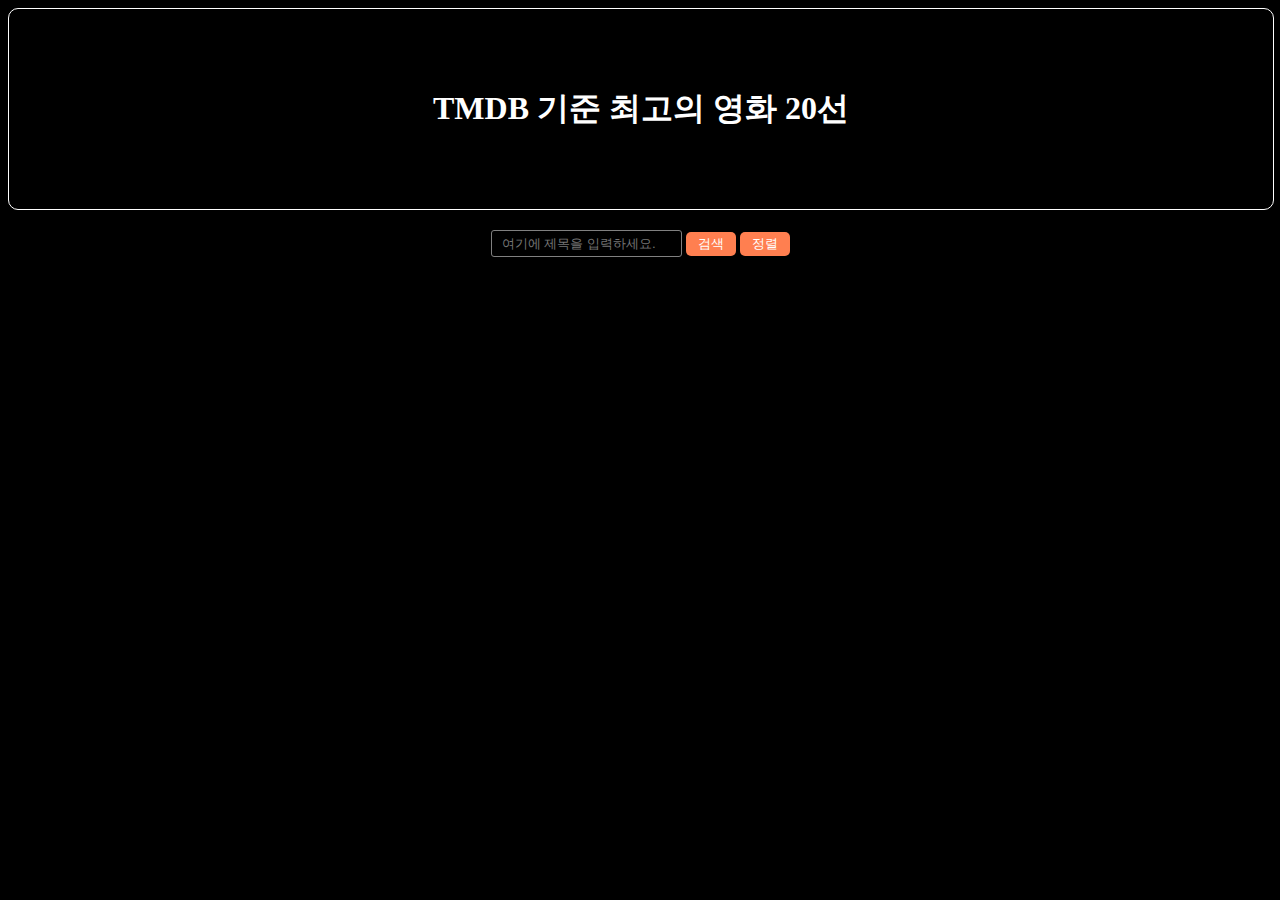
==== index.html @ 3561e775 "Merge branch 'develop' into sort-cards2" ====
<!DOCTYPE html>
<html lang="en">
  <head>
    <meta charset="UTF-8" />
    <meta name="viewport" content="width=device-width, initial-scale=1.0" />
    <title>TMDB 기준 최고의 영화 20선</title>
    <link rel="stylesheet" href="css/mystyle.css">
    <link rel="stylesheet" href="css/info-style.css">
    <!-- <script src="js/search-movie.js"></script> -->
    <script type="module" src="js/index.js"></script>
  </head>
  <body>
    <div class="wrapper">
        <div class="banner-container">
            <H1>TMDB 기준 최고의 영화 20선</H1>
        </div>
        <div class="search-container">
            <div class="search-bar-container">

                <input id="search-bar-01" type="text" placeholder="여기에 제목을 입력하세요.">
                <button id="search-btn-01">
                    <label>검색</label>
                </button>

                <div class="dropDown">
                  <button class="dropDown-btn">정렬</button>
                  <div class="subMenu">
                      <a id="sort-a1" href="#none">오름차</a>
                      <a id="sort-a2" href="#none" >평점</a>

                  </div>
                </div>

            </div>
        </div>
        <div class="poster-container" id="card-container-01">
            
        </div>
      </div>
    </div>
  </body>
</html>
---- css/mystyle.css ----
body {
    background-color: black;
}

.banner-container {
    width: 100%;
    height: 200px;
    background-color: black;
    color:white;

    border: 1px solid white;
    border-radius: 10px;

    /* text-align: center; */
}

.banner-container > h1 {
    display: inline-block;
    position: relative;
    top: 50%;
    left: 50%;
    margin: 0;
    transform: translate(-50%, -50%);
    /* translate -50% of the h1 element */
}

.poster-container {
    background-color: transparent;
    width: 100%;
    height: auto;

    /* padding: 0px 0px 0px 20px; */

    text-align: center;
}

.search-container {
    margin: 20px auto auto auto;
    text-align: center;
}

.search-bar-container {
    display: inline-block;
    width: 100%;
    
    /* width: fit-content; */
}

.search-bar-container > button {
    border: none;
    border-radius: 5px;
    color:white;
    background-color: coral;

    width:50px;
    height: 24px;
}

.search-bar-container > input {
    background-color: black;
    /* width: 15%; */
    flex: auto;

    color:white;

    height:15px;
    
    border: 1px solid gray;
    border-radius: 3px;

    padding-left: 10px;
    padding-top: 5px;
    padding-bottom: 5px;
}

.cardholder {
    display: inline-block;
    position: relative;

    perspective: 1200px;
}

.card {
    position: relative;
    /* float: left; */
    
    width: 300px;
    height: 450px;
    
    text-align: center;

    margin: 20px 20px auto auto;

    transition: transform 0.5s;
    transform-style: preserve-3d;
}

.cardholder:hover .card {
    transform: rotateY(180deg);
}

.card-front, .card-back {
    position: absolute;
    width: 100%;
    height: 100%;
    
    border: 1px solid white;
    border-radius: 10px;

    -webkit-backface-visibility: hidden;
    backface-visibility: hidden;
}

.card-front {
    color:white;
    overflow: hidden;
}

.card-back {
    background-color: black;
    color:white;
    transform: rotateY(180deg);
}


.dropDown {
    display: inline-block;
    /*width: 200px 처럼 사용자가 직접 너비를 지정할 수도 있다.*/
}
.dropDown:hover .subMenu {
    display: block;
}
/*
.dropDown:hover {} 까지만 하면
.dropDown 자체의 디자인을 변경하게 된다.
.dropDown:hover 뒤에 무엇이든 이어지면 명령을 수행하는 역할이 된다.
즉, 자식요소를 어떻게 할지 변경하는 정의하는 의미라고 생각하면 된다.
*/

.dropDown-btn {
    /*부모의 길이를 상속 받음, 유동적 길이 변경 가능*/
    border: none;
    border-radius: 5px;
    color:white;
    background-color: coral;

    width:50px;
    height: 24px;
    
}

.subMenu {
    position: absolute;
    display: none; /*처음에 안보이게*/
    width: inherit;
    border: 1px solid #eee;
    box-shadow: 0 0 10px rgba(0,0,0,0.17);
    background-color: black;
    z-index: 10;
}

.subMenu a {
    display: block; /*a 태그는 가로배치 이므로 세로배치로 변경*/
    padding: 7px;
    text-align: center;
}

.subMenu a:hover {
    background: #eee;
}
---- css/info-style.css ----
.info-container {
    /* adjust width by ratio somehow */
    /* height: 1000px; */
    position: absolute;
    width: 50vw;
    /* max-width: 768px; */
    /* float: center; */
    left: 50vw;
    transform: translate(-50%, 0);
    padding: 10px 10px 10px 10px;
    /* margin: 0 auto; */

    /* grid-template-columns: auto 1fr; */
    
    /* padding: 10px 10px 10px 10px; */
    /* background-color: white; */
    /* right:50%; */
    display: grid;
    column-gap: 10px;
    grid-template-areas: 
    /* "a a a b b b b b b b"
    "a a a b b b b b b b"
    "a a a c c c c c c c"
    "a a a c c c c c c c"
    "a a a c c c c c c c"
    "a a a d d d d d d d"
    "a a a d d d d d d d"
    "a a a d d d d d d d"; */
    "a b"
    "a c"
    "a d"
    "a e";

}

.info-container * {
    color: white;
    margin: 0px;
    text-align: left;
}

.info-left {
    grid-area: a;
    /* background-color: blue; */
    margin-right: 20px;
}

.info-left > img {
    position: relative;
    border-radius: 10px;
    border: 1px solid white;
    top: 50%;
    transform: translate(0, -50%);
}

.info-right {
    scrollbar-color: white black;
    scrollbar-width: thin;
}

.info-rt {
    grid-area: b;
    /* background-color: green; */
    border-bottom: 1px solid white;
    padding: 10px;

}

.info-rt button {
    background-color: black;
    border-radius: 5px;
    border: 1px solid white;
}

.info-rm {
    grid-area: c;
    /* background-color: purple; */
    /* overflow-y: scroll; */
    height: 180px;

    padding: 10px;
}

.info-rm-overview {
    height: 70%;
    border-radius: 15px;
    border: 1px solid white;
    
    overflow-y: scroll;
    /* scrollbar-width: none; */

    padding: 20px;
}

.info-rmb {
    grid-area: d;
    /* background-color: chartreuse; */
}

.info-rmb > h2 {
    border-bottom: 1px solid white;
    margin-bottom: 10px;
    padding-left: 10px;
}

.info-container .info-right .info-rb {
    grid-area: e;
    /* background-color: orangered; */
    overflow-x: scroll;
    height: 254px;
}

.info-rb .info-rb-grid {
    width: 1em;
    display: grid;
    grid-auto-columns:min(154px);
    grid-auto-flow: column;
    gap: 5px;
}

.info-rb-grid > div {
    /* width: fit-content; */
    border-radius: 10px;
    overflow: hidden;
}
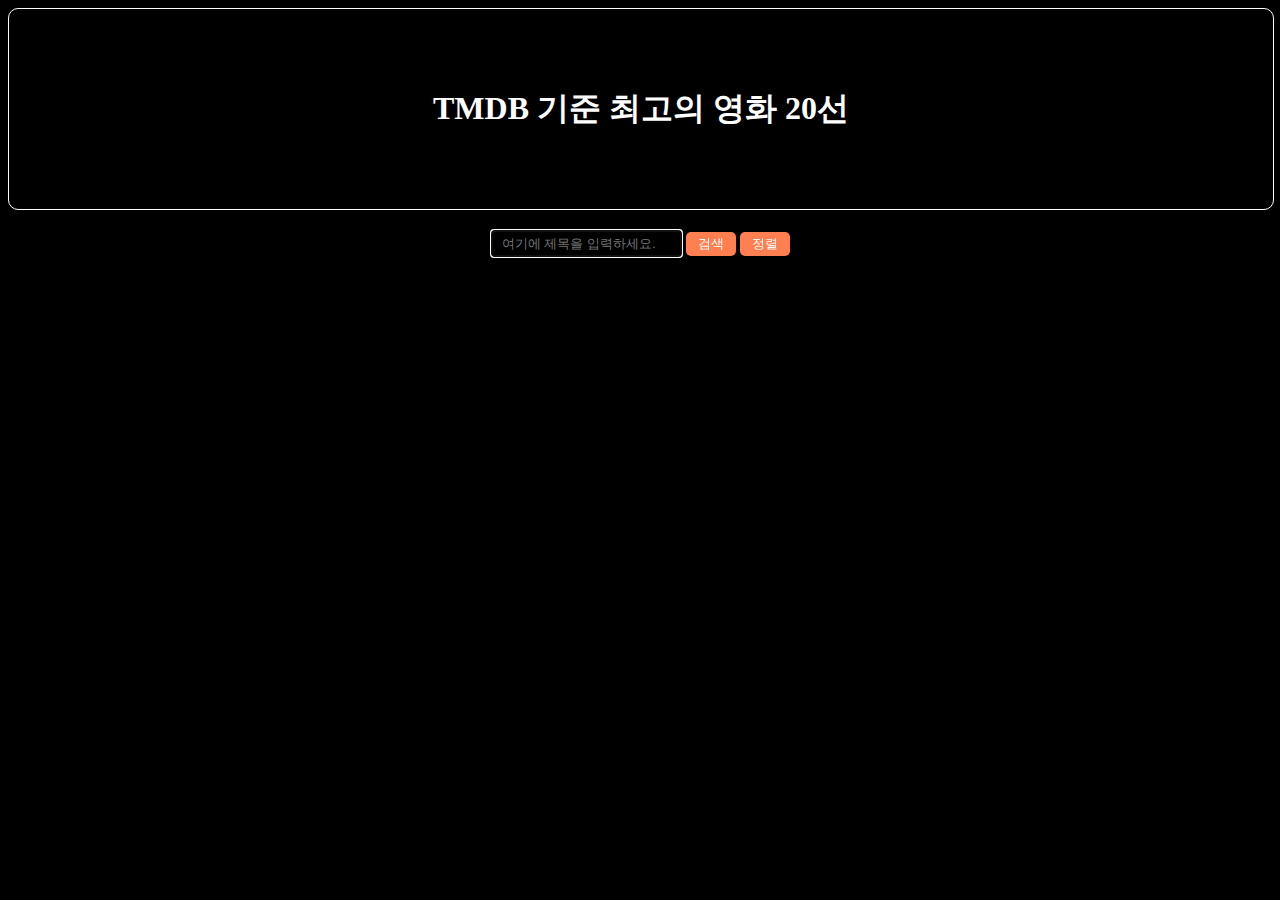
==== commit aa2b329c: "Merge pull request #30 from donkim1212/combine-features" ====
--- a/index.html
+++ b/index.html
@@ -6,6 +6,7 @@
     <title>TMDB 기준 최고의 영화 20선</title>
     <link rel="stylesheet" href="css/mystyle.css">
     <link rel="stylesheet" href="css/info-style.css">
+    <link rel="stylesheet" href="css/review-style.css">
     <!-- <script src="js/search-movie.js"></script> -->
     <script type="module" src="js/index.js"></script>
   </head>
@@ -16,20 +17,20 @@
         </div>
         <div class="search-container">
             <div class="search-bar-container">
+              <input id="search-bar-01" type="text" placeholder="여기에 제목을 입력하세요.">
+              <button id="search-btn-01">
+                  <label>검색</label>
+              </button>
 
-                <input id="search-bar-01" type="text" placeholder="여기에 제목을 입력하세요.">
-                <button id="search-btn-01">
-                    <label>검색</label>
-                </button>
 
-                <div class="dropDown">
-                  <button class="dropDown-btn">정렬</button>
-                  <div class="subMenu">
-                      <a id="sort-a1" href="#none">오름차</a>
-                      <a id="sort-a2" href="#none" >평점</a>
-
-                  </div>
+              <div class="dropDown">
+                <button class="dropDown-btn">정렬</button>
+                <div class="subMenu">
+                    <a id="sort-a1" href="#none">오름차</a>
+                    <a id="sort-a2" href="#none" >평점</a>
+                  
                 </div>
+              </div>
 
             </div>
         </div>
--- a/css/info-style.css
+++ b/css/info-style.css
@@ -1,7 +1,7 @@
 .info-container {
     /* adjust width by ratio somehow */
     /* height: 1000px; */
-    position: absolute;
+    position: relative;
     width: 50vw;
     /* max-width: 768px; */
     /* float: center; */
--- a/css/review-style.css
+++ b/css/review-style.css
@@ -0,0 +1,69 @@
+.review-container {
+    margin: 0;
+    color: white;
+    min-width: 1024px;
+}
+
+.review-container * {
+    scrollbar-width: thin;
+}
+
+.review-page {
+    position:relative;
+    padding: 10px;
+    border-radius: 10px;
+    border: 1px solid white;
+    height: 300px;
+    width: 50vw;
+    /* left: 50%; */
+    transform: translate(25vw, 0);
+    overflow-y: scroll;
+    scrollbar-color: white black;
+
+    display: grid;
+    grid-template-columns: repeat(4, 1fr);
+    gap: 5px;
+    /* grid-auto-flow: column; */
+}
+
+.review-box {
+    border-radius: 5px;
+    border: 1px solid white;
+    /* float: left; */
+    height: 200px;
+}
+
+.review-box * {
+    padding: 0px;
+    margin: 0px;
+    /* width: 12vw; */
+}
+
+.review-box-header {
+    grid-area: a;
+    height: fit-content;
+    border-bottom: 1px solid white;
+}
+
+.review-box-header > h2 {
+    font-size: 1.75vw;
+}
+
+.review-box-content {
+    grid-area: b;
+    overflow-y: scroll;
+    height: 50%;
+}
+
+.review-box-footer {
+    grid-area: c;
+    height: fit-content;
+    position: absolute;
+    bottom: 100%;
+    transform: translate(50%, -50%);
+}
+
+.review-box-footer > button {
+    background-color: black;
+    color:white;
+}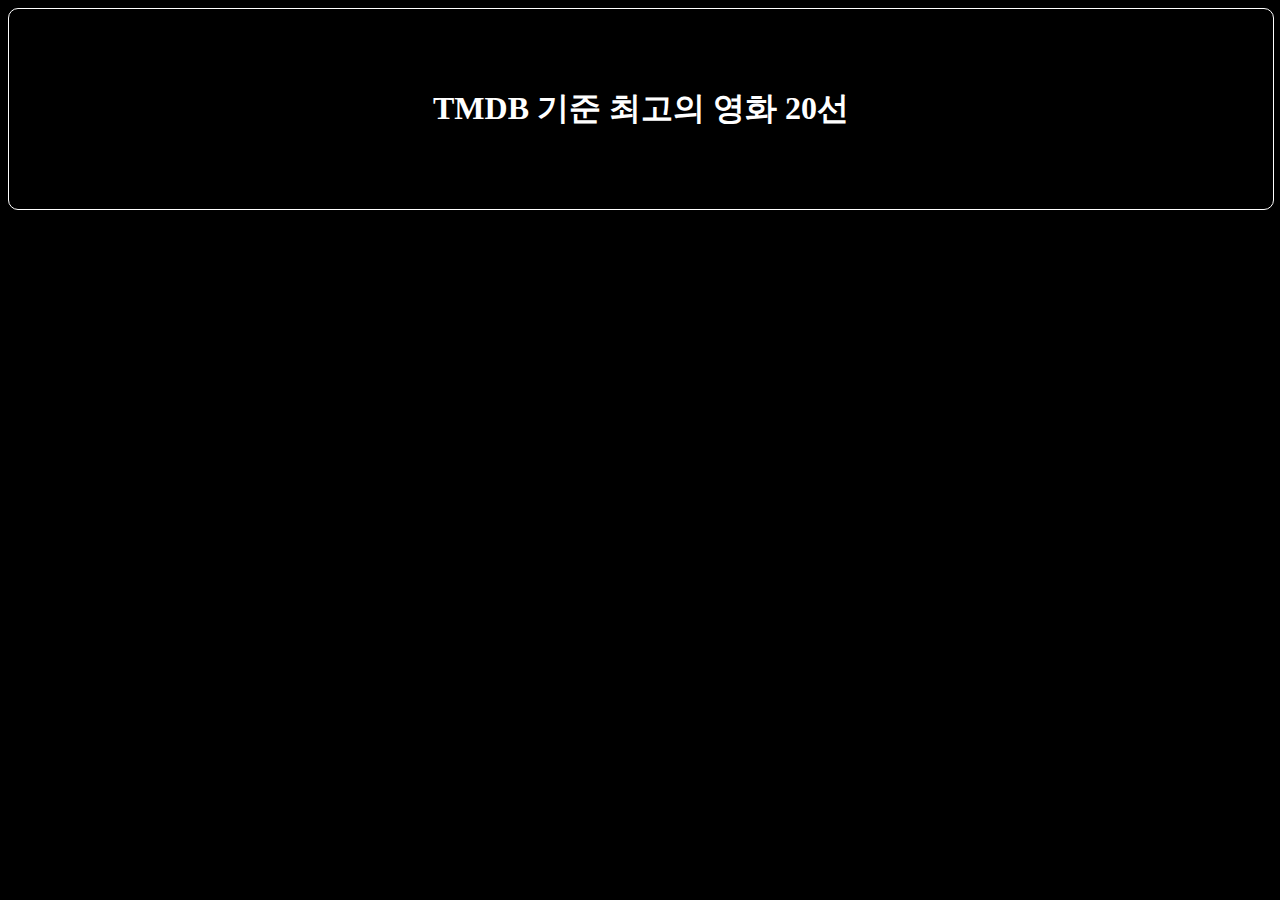
==== commit 3d3a1ebf: "Update: modules now have their own DOM object + get function for it" ====
--- a/index.html
+++ b/index.html
@@ -15,27 +15,14 @@
         <div class="banner-container">
             <H1>TMDB 기준 최고의 영화 20선</H1>
         </div>
-        <div class="search-container">
-            <div class="search-bar-container">
-              <input id="search-bar-01" type="text" placeholder="여기에 제목을 입력하세요.">
-              <button id="search-btn-01">
-                  <label>검색</label>
-              </button>
+        <div class="search-container" id="search-container-01">
 
+        </div>
+        <div class="card-container" id="card-wrapper-01">
+            
+        </div>
+        <div class="info-review-wrapper disabled" id="info-review-wrapper-01">
 
-              <div class="dropDown">
-                <button class="dropDown-btn">정렬</button>
-                <div class="subMenu">
-                    <a id="sort-a1" href="#none">오름차</a>
-                    <a id="sort-a2" href="#none" >평점</a>
-                  
-                </div>
-              </div>
-
-            </div>
-        </div>
-        <div class="poster-container" id="card-container-01">
-            
         </div>
       </div>
     </div>
--- a/css/mystyle.css
+++ b/css/mystyle.css
@@ -24,7 +24,7 @@
     /* translate -50% of the h1 element */
 }
 
-.poster-container {
+.card-container {
     background-color: transparent;
     width: 100%;
     height: auto;
@@ -32,6 +32,18 @@
     /* padding: 0px 0px 0px 20px; */
 
     text-align: center;
+}
+
+.info-review-wrapper {
+    /* display: none; */
+    transition-property: display;
+    transition-duration: 1s;
+}
+
+*.disabled {
+    display: none;
+    transition-property: display;
+    transition-duration: 1s;
 }
 
 .search-container {
@@ -46,14 +58,17 @@
     /* width: fit-content; */
 }
 
-.search-bar-container > button {
+.search-container * > button {
     border: none;
     border-radius: 5px;
     color:white;
     background-color: coral;
 
-    width:50px;
-    height: 24px;
+    width: inline;
+    height: fit-content;
+    
+    padding: 2px 4px 2px 4px;
+    margin-left: 3px;
 }
 
 .search-bar-container > input {
@@ -137,18 +152,6 @@
 즉, 자식요소를 어떻게 할지 변경하는 정의하는 의미라고 생각하면 된다.
 */
 
-.dropDown-btn {
-    /*부모의 길이를 상속 받음, 유동적 길이 변경 가능*/
-    border: none;
-    border-radius: 5px;
-    color:white;
-    background-color: coral;
-
-    width:50px;
-    height: 24px;
-    
-}
-
 .subMenu {
     position: absolute;
     display: none; /*처음에 안보이게*/
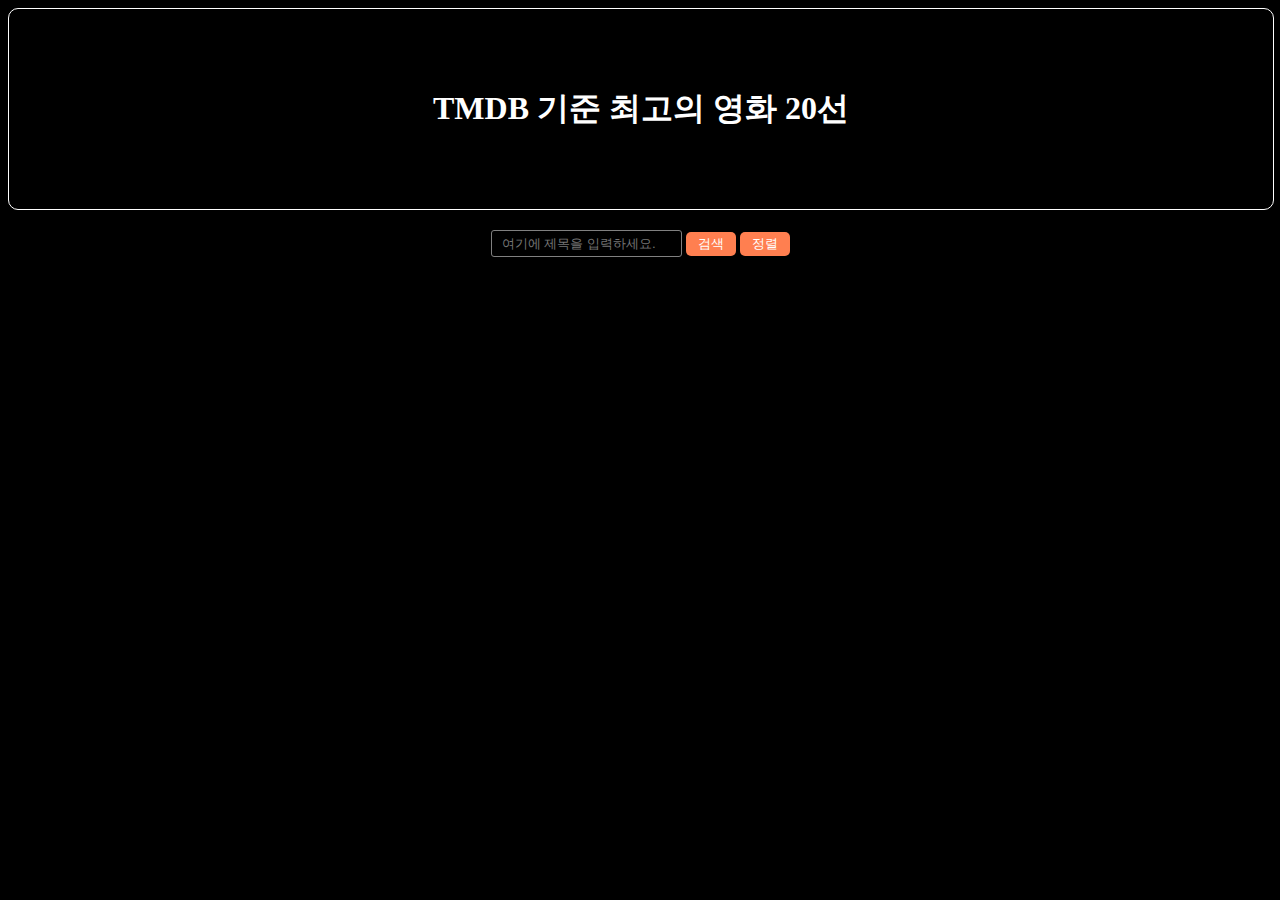
==== commit af00cf42: "sort-cards3" ====
--- a/index.html
+++ b/index.html
@@ -15,14 +15,28 @@
         <div class="banner-container">
             <H1>TMDB 기준 최고의 영화 20선</H1>
         </div>
-        <div class="search-container" id="search-container-01">
+        <div class="search-container">
+            <div class="search-bar-container">
 
+                <input id="search-bar-01" type="text" placeholder="여기에 제목을 입력하세요.">
+                <button id="search-btn-01">
+                    <label>검색</label>
+                </button>
+
+                <div class="dropDown">
+                  <button class="dropDown-btn">정렬</button>
+                  <div class="subMenu">
+                      <a id="sort-a1" href="#none" >평점 오름차</a>
+                      <a id="sort-a2" href="#none" >평점 내림차</a>
+                      <a id="sort-a3" href="#none" >이름 순</a>
+
+                  </div>
+                </div>
+
+            </div>
         </div>
-        <div class="card-container" id="card-wrapper-01">
+        <div class="poster-container" id="card-container-01">
             
-        </div>
-        <div class="info-review-wrapper disabled" id="info-review-wrapper-01">
-
         </div>
       </div>
     </div>
--- a/css/mystyle.css
+++ b/css/mystyle.css
@@ -24,7 +24,7 @@
     /* translate -50% of the h1 element */
 }
 
-.card-container {
+.poster-container {
     background-color: transparent;
     width: 100%;
     height: auto;
@@ -32,18 +32,6 @@
     /* padding: 0px 0px 0px 20px; */
 
     text-align: center;
-}
-
-.info-review-wrapper {
-    /* display: none; */
-    transition-property: display;
-    transition-duration: 1s;
-}
-
-*.disabled {
-    display: none;
-    transition-property: display;
-    transition-duration: 1s;
 }
 
 .search-container {
@@ -58,17 +46,14 @@
     /* width: fit-content; */
 }
 
-.search-container * > button {
+.search-bar-container > button {
     border: none;
     border-radius: 5px;
     color:white;
     background-color: coral;
 
-    width: inline;
-    height: fit-content;
-    
-    padding: 2px 4px 2px 4px;
-    margin-left: 3px;
+    width:50px;
+    height: 24px;
 }
 
 .search-bar-container > input {
@@ -152,18 +137,31 @@
 즉, 자식요소를 어떻게 할지 변경하는 정의하는 의미라고 생각하면 된다.
 */
 
+.dropDown-btn {
+    /*부모의 길이를 상속 받음, 유동적 길이 변경 가능*/
+    border: none;
+    border-radius: 5px;
+    color:white;
+    background-color: coral;
+
+    width:50px;
+    height: 24px;
+    
+}
+
 .subMenu {
     position: absolute;
     display: none; /*처음에 안보이게*/
     width: inherit;
     border: 1px solid #eee;
     box-shadow: 0 0 10px rgba(0,0,0,0.17);
-    background-color: black;
+    background-color: rgb(0, 0, 0);
     z-index: 10;
 }
 
 .subMenu a {
     display: block; /*a 태그는 가로배치 이므로 세로배치로 변경*/
+    color:white;
     padding: 7px;
     text-align: center;
 }
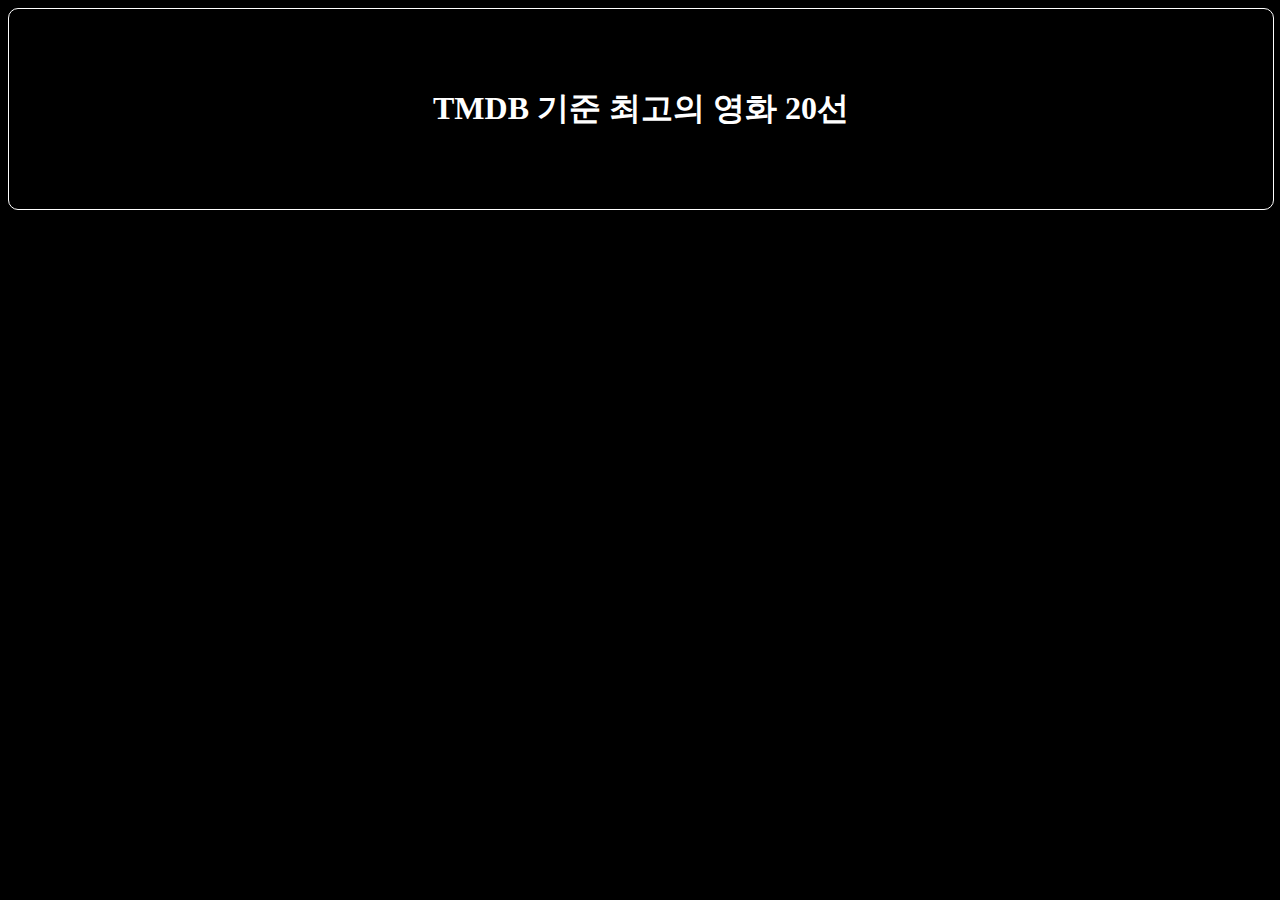
==== commit c9595dfa: "Merge pull request #34 from donkim1212/update/improve-module-dependency" ====
--- a/index.html
+++ b/index.html
@@ -15,28 +15,14 @@
         <div class="banner-container">
             <H1>TMDB 기준 최고의 영화 20선</H1>
         </div>
-        <div class="search-container">
-            <div class="search-bar-container">
+        <div class="search-container" id="search-container-01">
 
-                <input id="search-bar-01" type="text" placeholder="여기에 제목을 입력하세요.">
-                <button id="search-btn-01">
-                    <label>검색</label>
-                </button>
+        </div>
+        <div class="card-container" id="card-wrapper-01">
+            
+        </div>
+        <div class="info-review-wrapper disabled" id="info-review-wrapper-01">
 
-                <div class="dropDown">
-                  <button class="dropDown-btn">정렬</button>
-                  <div class="subMenu">
-                      <a id="sort-a1" href="#none" >평점 오름차</a>
-                      <a id="sort-a2" href="#none" >평점 내림차</a>
-                      <a id="sort-a3" href="#none" >이름 순</a>
-
-                  </div>
-                </div>
-
-            </div>
-        </div>
-        <div class="poster-container" id="card-container-01">
-            
         </div>
       </div>
     </div>
--- a/css/mystyle.css
+++ b/css/mystyle.css
@@ -24,7 +24,7 @@
     /* translate -50% of the h1 element */
 }
 
-.poster-container {
+.card-container {
     background-color: transparent;
     width: 100%;
     height: auto;
@@ -32,6 +32,18 @@
     /* padding: 0px 0px 0px 20px; */
 
     text-align: center;
+}
+
+.info-review-wrapper {
+    /* display: none; */
+    transition-property: display;
+    transition-duration: 1s;
+}
+
+*.disabled {
+    display: none;
+    transition-property: display;
+    transition-duration: 1s;
 }
 
 .search-container {
@@ -46,14 +58,17 @@
     /* width: fit-content; */
 }
 
-.search-bar-container > button {
+.search-container * > button {
     border: none;
     border-radius: 5px;
     color:white;
     background-color: coral;
 
-    width:50px;
-    height: 24px;
+    width: inline;
+    height: fit-content;
+    
+    padding: 2px 4px 2px 4px;
+    margin-left: 3px;
 }
 
 .search-bar-container > input {
@@ -137,31 +152,18 @@
 즉, 자식요소를 어떻게 할지 변경하는 정의하는 의미라고 생각하면 된다.
 */
 
-.dropDown-btn {
-    /*부모의 길이를 상속 받음, 유동적 길이 변경 가능*/
-    border: none;
-    border-radius: 5px;
-    color:white;
-    background-color: coral;
-
-    width:50px;
-    height: 24px;
-    
-}
-
 .subMenu {
     position: absolute;
     display: none; /*처음에 안보이게*/
     width: inherit;
     border: 1px solid #eee;
     box-shadow: 0 0 10px rgba(0,0,0,0.17);
-    background-color: rgb(0, 0, 0);
+    background-color: black;
     z-index: 10;
 }
 
 .subMenu a {
     display: block; /*a 태그는 가로배치 이므로 세로배치로 변경*/
-    color:white;
     padding: 7px;
     text-align: center;
 }
--- a/css/info-style.css
+++ b/css/info-style.css
@@ -45,7 +45,22 @@
     margin-right: 20px;
 }
 
+.info-left > button {
+    display:block;
+    position:absolute;
+    border-radius: 10px;
+    border: 1px solid white;
+    background-color: black;
+    padding: 5px;
+}
+
+.info-left > button:hover {
+    background-color: gray;
+    color:black;
+}
+
 .info-left > img {
+    display: block;
     position: relative;
     border-radius: 10px;
     border: 1px solid white;
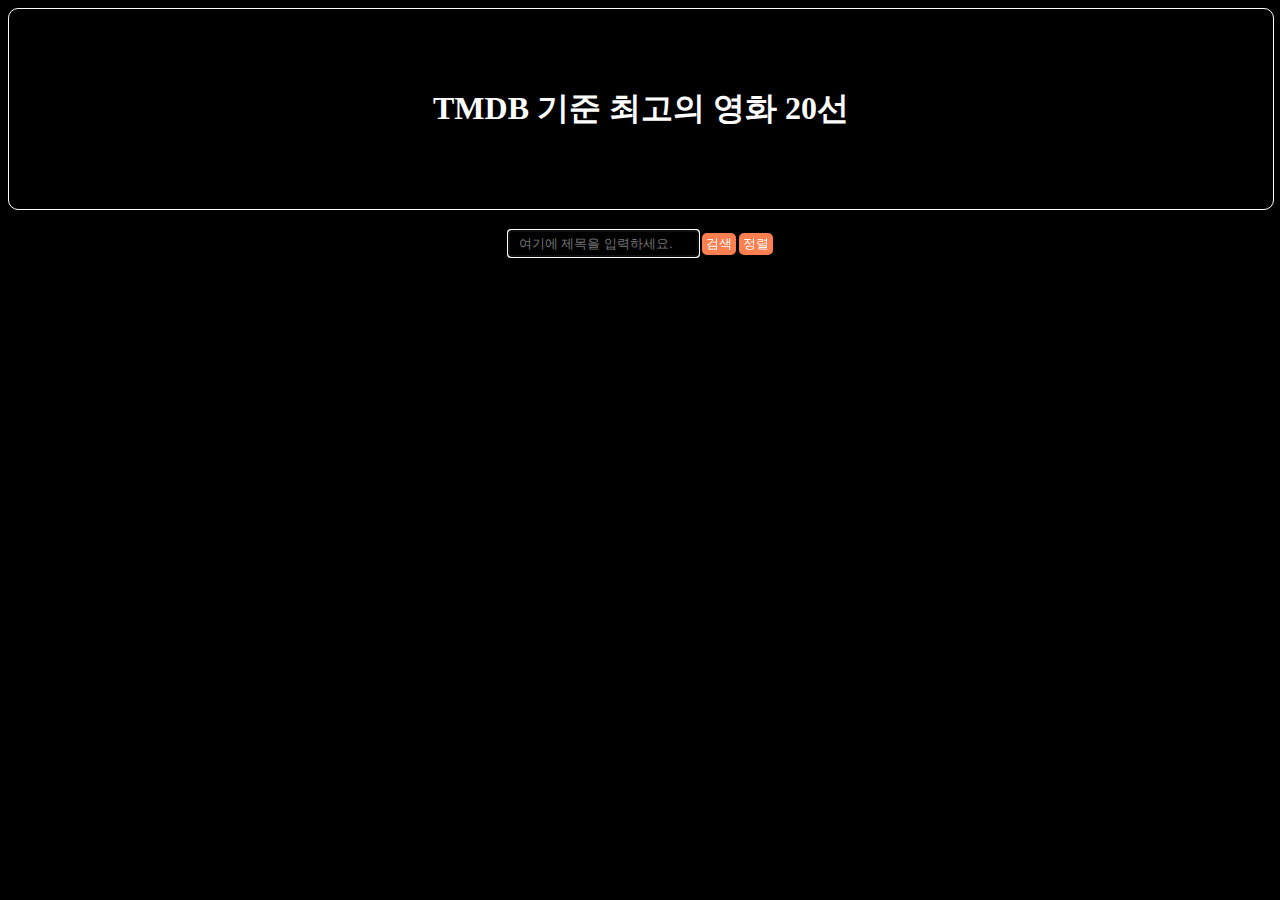
==== commit efe591ae: "Add: div area for empty spaces in the bottom" ====
--- a/index.html
+++ b/index.html
@@ -26,5 +26,6 @@
         </div>
       </div>
     </div>
+    <div class="empty-space"></div>
   </body>
 </html>
--- a/css/mystyle.css
+++ b/css/mystyle.css
@@ -158,12 +158,13 @@
     width: inherit;
     border: 1px solid #eee;
     box-shadow: 0 0 10px rgba(0,0,0,0.17);
-    background-color: black;
+    background-color: rgb(0, 0, 0);
     z-index: 10;
 }
 
 .subMenu a {
     display: block; /*a 태그는 가로배치 이므로 세로배치로 변경*/
+    color:white;
     padding: 7px;
     text-align: center;
 }
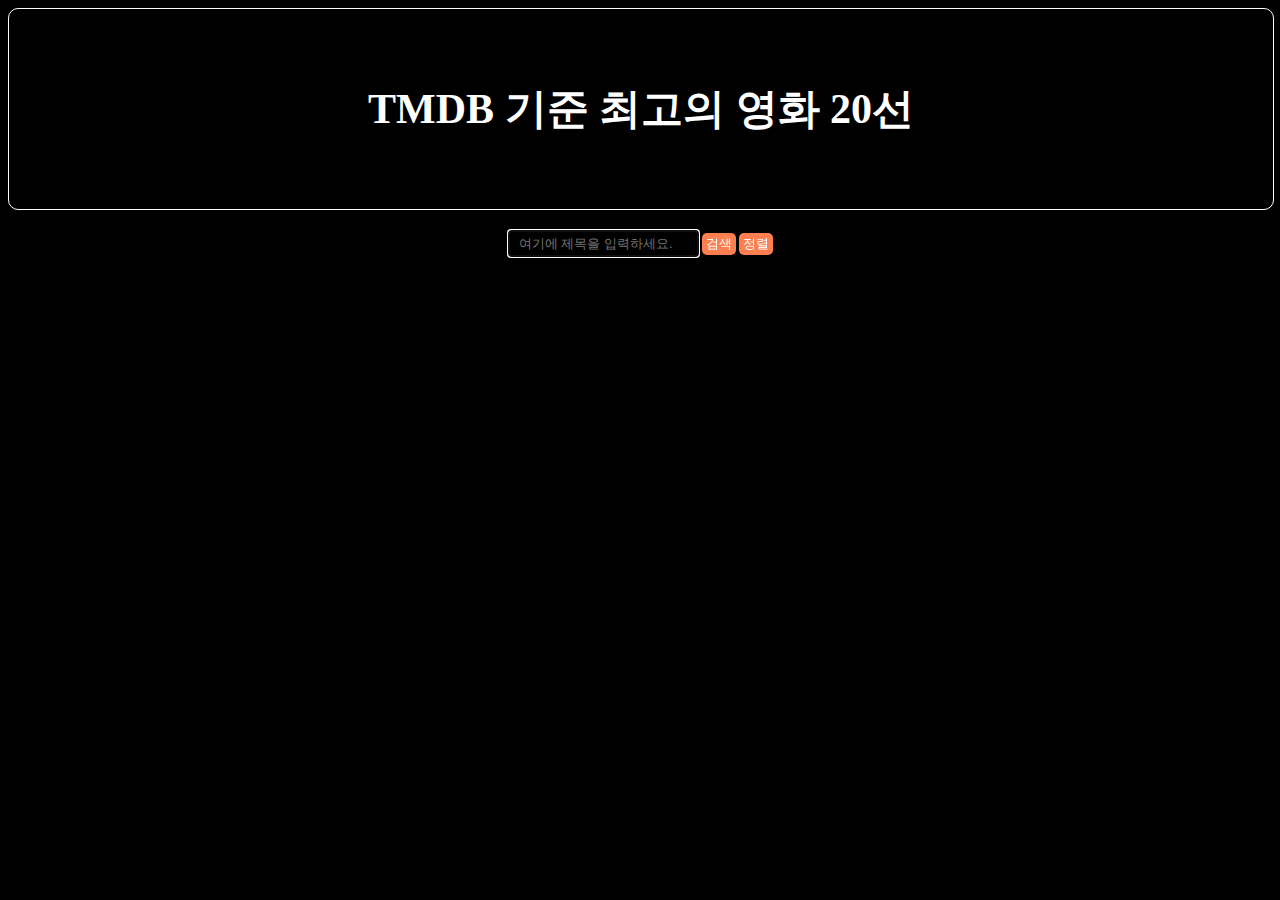
==== commit 5017df5f: "Style: apply different stylesheet for smaller viewport" ====
--- a/index.html
+++ b/index.html
@@ -5,8 +5,9 @@
     <meta name="viewport" content="width=device-width, initial-scale=1.0" />
     <title>TMDB 기준 최고의 영화 20선</title>
     <link rel="stylesheet" href="css/mystyle.css">
-    <link rel="stylesheet" href="css/info-style.css">
-    <link rel="stylesheet" href="css/review-style.css">
+    <link rel="stylesheet" media="(max-width:899px)" href="css/info-review-899.css">
+    <link rel="stylesheet" media="(min-width:900px)" href="css/info-style.css">
+    <link rel="stylesheet" media="(min-width:900px)" href="css/review-style.css">
     <!-- <script src="js/search-movie.js"></script> -->
     <script type="module" src="js/index.js"></script>
   </head>
--- a/css/mystyle.css
+++ b/css/mystyle.css
@@ -22,6 +22,8 @@
     margin: 0;
     transform: translate(-50%, -50%);
     /* translate -50% of the h1 element */
+
+    font-size: min(5vw, 42px);
 }
 
 .card-container {
@@ -69,6 +71,11 @@
     
     padding: 2px 4px 2px 4px;
     margin-left: 3px;
+}
+
+.search-container * > button:hover {
+    background-color: orange;
+    color: black;
 }
 
 .search-bar-container > input {
@@ -171,4 +178,8 @@
 
 .subMenu a:hover {
     background: #eee;
+}
+
+.empty-space {
+    height: 300px;
 }--- a/css/info-review-899.css
+++ b/css/info-review-899.css
@@ -0,0 +1,125 @@
+@import url('https://fonts.googleapis.com/css2?family=IBM+Plex+Sans+KR:wght@200;600&display=swap');
+
+.info-container {
+    display:block;
+    margin-top: 15px;
+}
+
+.info-container * {
+    color: white;
+    scrollbar-color: white black;
+    scrollbar-width: thin;
+}
+
+.info-container * > button {
+    background-color: black;
+    border-radius: 5px;
+    border: 1px solid white;
+}
+
+/* .info-left {
+    display: grid;
+    grid-template-areas: 
+    "a"
+    "b";
+} */
+
+.info-left > button {
+    /* grid-area: a; */
+    /* display: inline-block; */
+    width: fit-content;
+    margin-top: 10px;
+}
+
+.info-left > button:hover {
+    background-color: gray;
+    color: black;
+}
+
+.info-left > img {
+    /* grid-area: b; */
+    position:absolute;
+    opacity: 12%;
+    z-index: -10;
+    left:0%;
+    /* display: block; */
+
+    width: 100vw;
+}
+
+.info-right {
+    display: block;
+}
+
+.info-right .info-rt * > button {
+    margin-right: 5px;
+}
+
+.info-right .info-rb {
+    overflow-x: scroll;
+    height:fit-content;
+}
+
+.info-rb .info-rb-grid {
+    display: grid;
+    grid-auto-columns: fit-content;
+    grid-auto-flow: column;
+}
+
+.info-rb-grid > div {
+    display: inline;
+    float:left;
+    width: fit-content;
+    margin-right: 5px;
+    /* overflow: hidden; */
+}
+
+.info-rb-grid * > img {
+    border-radius: 10px;
+}
+
+/* ------------Review------------ */
+
+.review-container {
+    /* margin-top: 10px; */
+    color: white;
+}
+
+.review-container * {
+    scrollbar-width: thin;
+    scrollbar-color: white black;
+}
+
+.review-page {
+    overflow-y: scroll;
+    height: 30vh;
+}
+
+.review-box {
+    border-radius: 10px;
+    border: 1px solid white;
+    margin-top: 8px;
+}
+
+.review-box * {
+    padding-left: 10px;
+}
+
+/* .review-box-footer {
+    
+} */
+
+.review-box-footer > button {
+    display: inline;
+    background-color: black;
+    color:white;
+    padding: 1px 3px 0px 3px;
+}
+
+.review-writer > button {
+    margin-left: 3px;
+    border-radius: 5px;
+    border: 1px solid white;
+}
+
+
--- a/css/info-style.css
+++ b/css/info-style.css
@@ -1,31 +1,14 @@
 .info-container {
-    /* adjust width by ratio somehow */
-    /* height: 1000px; */
     position: relative;
     width: 50vw;
-    /* max-width: 768px; */
-    /* float: center; */
     left: 50vw;
     transform: translate(-50%, 0);
+    
     padding: 10px 10px 10px 10px;
-    /* margin: 0 auto; */
-
-    /* grid-template-columns: auto 1fr; */
     
-    /* padding: 10px 10px 10px 10px; */
-    /* background-color: white; */
-    /* right:50%; */
     display: grid;
     column-gap: 10px;
     grid-template-areas: 
-    /* "a a a b b b b b b b"
-    "a a a b b b b b b b"
-    "a a a c c c c c c c"
-    "a a a c c c c c c c"
-    "a a a c c c c c c c"
-    "a a a d d d d d d d"
-    "a a a d d d d d d d"
-    "a a a d d d d d d d"; */
     "a b"
     "a c"
     "a d"
@@ -62,13 +45,16 @@
 .info-left > img {
     display: block;
     position: relative;
+    width:18vw;
+    min-width: 250px;
+    max-width: 350px;
     border-radius: 10px;
     border: 1px solid white;
     top: 50%;
     transform: translate(0, -50%);
 }
 
-.info-right {
+.info-right * {
     scrollbar-color: white black;
     scrollbar-width: thin;
 }
@@ -122,19 +108,26 @@
     grid-area: e;
     /* background-color: orangered; */
     overflow-x: scroll;
-    height: 254px;
+    /* height: 254px; */
+    height:fit-content;
 }
 
 .info-rb .info-rb-grid {
     width: 1em;
     display: grid;
-    grid-auto-columns:min(154px);
+    grid-auto-columns: min-content;
     grid-auto-flow: column;
     gap: 5px;
 }
 
-.info-rb-grid > div {
-    /* width: fit-content; */
+.info-rb-grid div {
+    width: fit-content;
     border-radius: 10px;
     overflow: hidden;
+}
+
+.info-rb-grid * > img {
+    width: 10vw;
+    max-width: 154px;
+    min-width: 100px;
 }--- a/css/review-style.css
+++ b/css/review-style.css
@@ -1,7 +1,10 @@
+/* @import url('https://fonts.googleapis.com/css2?family=Jua&display=swap'); */
+/* @import url('https://fonts.googleapis.com/css2?family=Dongle&family=Jua&display=swap'); */
+@import url('https://fonts.googleapis.com/css2?family=IBM+Plex+Sans+KR:wght@200;600&display=swap');
+
 .review-container {
     margin: 0;
     color: white;
-    min-width: 1024px;
 }
 
 .review-container * {
@@ -10,60 +13,111 @@
 
 .review-page {
     position:relative;
+    height: 300px;
+    width: min(1024px, 50vw);
+    
     padding: 10px;
     border-radius: 10px;
     border: 1px solid white;
-    height: 300px;
-    width: 50vw;
+
     /* left: 50%; */
     transform: translate(25vw, 0);
     overflow-y: scroll;
     scrollbar-color: white black;
 
     display: grid;
-    grid-template-columns: repeat(4, 1fr);
+    grid-template-columns: repeat(3, 1fr);
+    /* grid-template-rows: 100px; */
     gap: 5px;
-    /* grid-auto-flow: column; */
+    /* grid-auto-flow: column dense; */
 }
 
 .review-box {
     border-radius: 5px;
     border: 1px solid white;
+    position:relative;
+    /* display:grid; */
+    /* grid-template-areas: 
+    "a"
+    "b"
+    "c"; */
     /* float: left; */
-    height: 200px;
+    height: 150px;
+    overflow: hidden;
 }
 
 .review-box * {
     padding: 0px;
     margin: 0px;
+    gap:0px;
     /* width: 12vw; */
 }
 
 .review-box-header {
-    grid-area: a;
+    /* grid-area: a; */
     height: fit-content;
+    max-height: fit-content;
+    width: 100%;
+
+    font-size: max(20px, min(35px, 1.5vw));
+    font-family: "IBM Plex Sans KR", sans-serif;
+    font-weight: 600;
+    font-style: normal;
+    
+    text-align: center;
+    display: inline-block;
     border-bottom: 1px solid white;
 }
 
-.review-box-header > h2 {
+/* .review-box-header > h2 {
     font-size: 1.75vw;
-}
+    font-style: bold;
+} */
 
 .review-box-content {
-    grid-area: b;
+    /* grid-area: b; */
+    display: block;
+    position: relative;
     overflow-y: scroll;
-    height: 50%;
+
+    font-family: "IBM Plex Sans KR", sans-serif;
+    font-weight: 200;
+    font-style: normal;
+
+    padding: 1vw;
+    max-height: calc();
 }
 
 .review-box-footer {
-    grid-area: c;
+    /* grid-area: c; */
+    display: block;
     height: fit-content;
     position: absolute;
-    bottom: 100%;
-    transform: translate(50%, -50%);
+    background-color: rgb(20, 20, 20);
+    bottom:0%;
+    width: 100%;
+    text-align: center;
+    /* left:50%;
+    transform: translate(-50%, 0); */
 }
 
 .review-box-footer > button {
+    display: inline;
     background-color: black;
     color:white;
+    padding: 1px 3px 0px 3px;
+}
+
+.review-writer {
+    display: block;
+    position: absolute;
+    left:50%;
+    transform: translate(-50%, 0);
+    margin-top: 10px;
+}
+
+.review-writer > button {
+    margin-left: 3px;
+    border-radius: 5px;
+    border: 1px solid white;
 }